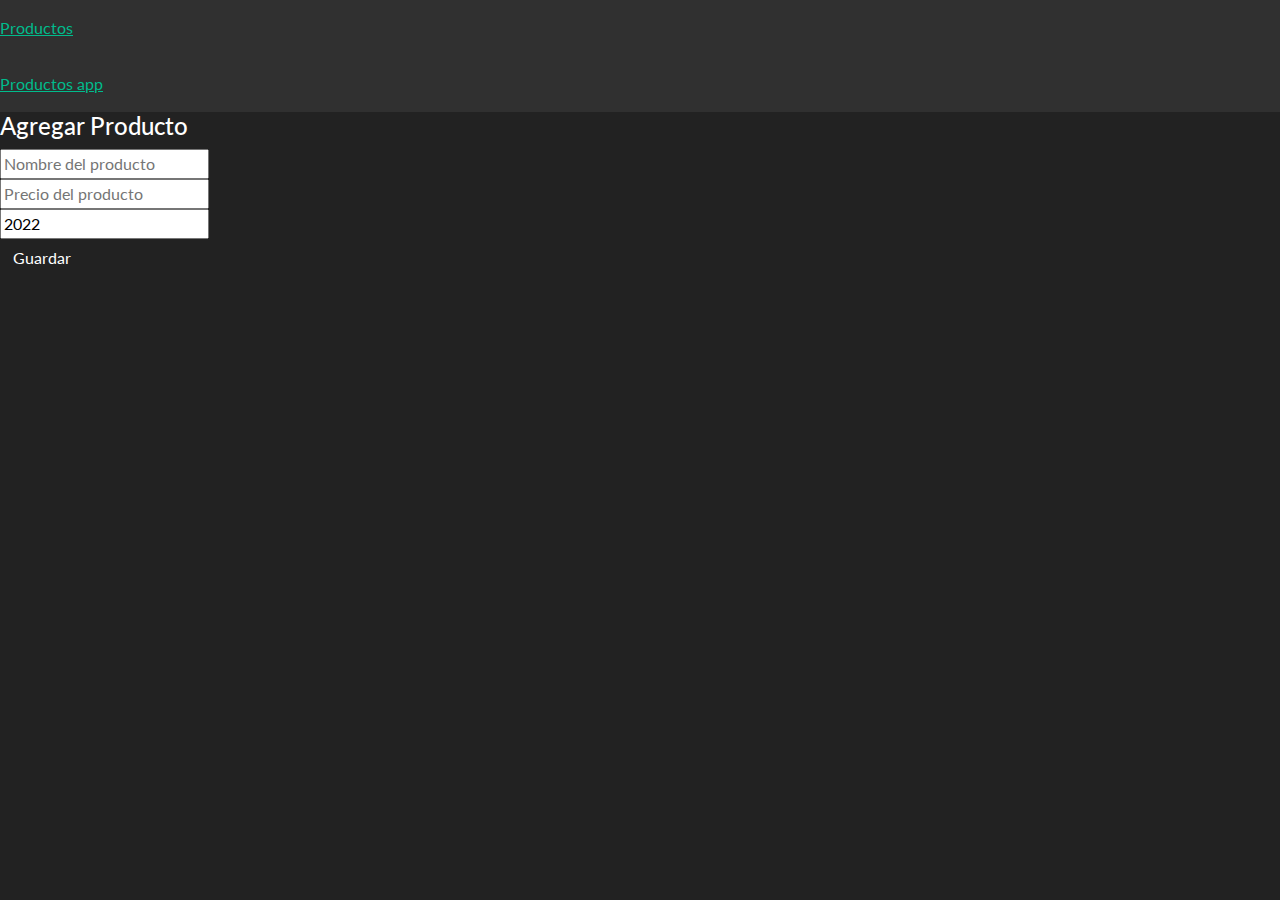
==== ClaseNo.2/index.html @ 0633bc87 "Subiendo codigo" ====
<!DOCTYPE html>
<html lang="en">

<head>
    <meta charset="UTF-8">
    <meta http-equiv="X-UA-Compatible" content="IE=edge">
    <meta name="viewport" content="width=device-width, initial-scale=1.0">
    <title>CRUD</title>
    <!--Boostswatch -->
    <link rel="stylesheet" href="bootstrap.min.css">
</head>

<body>

    <!-- Navegacion -->
    <nav class="navbar navbar-dar bg-dark">
        <a href="navbar-brand" class="#">Productos</a>
    </nav>

    <!-- Navegacion -->
    <nav class="navbar navbar-dar bg-dark">
        <a href="navbar-brand" class="#">Productos app</a>
    </nav>

    <div class="contenedor">
        <!-- Aplicacion -->
        <div class="columna medida_columna">

            <!-- Formulario -->
            <div class="medida-1">

                <div class="tarjeta">

                    <div class="tarjeta-header">

                        <h4>Agregar Producto</h4>

                    </div>
                    <form class="tarjet-body" action="" id="producto-formulario">
                        <div class="grupo-formulario">

                            <input type="text" id="nombre" placeholder="Nombre del producto" class="Control-formulario">

                        </div>
                        <div class="grupo-formulario">

                            <input type="number" id="precio" step="0.01" placeholder="Precio del producto"
                                class="Control-formulario">

                        </div>

                        <div class="grupo-formulario">

                            <input type="number" id="año" step="1" value="2022" class="Control-formulario">

                        </div>

                        <input type="submit" value="Guardar" class="btn btn-primario btn-bloque">

                    </form>
                </div>

            </div>

            <div id="producto-lista" class="medida-3">



            </div>

        </div>

    </div>

    <script src="app.js" type="module"></script>
</body>

</html>
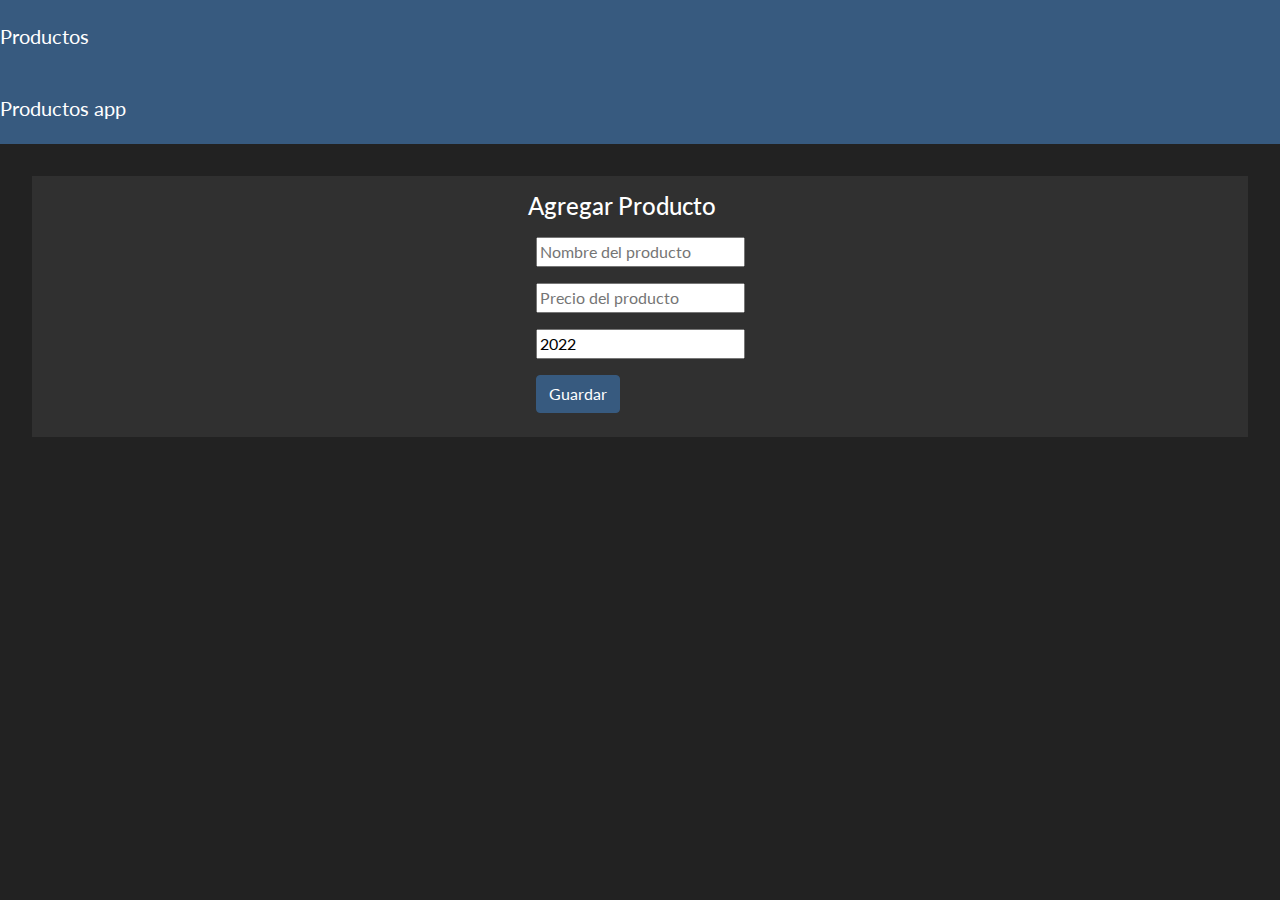
==== commit 880b6c9f: "Add files via upload" ====
--- a/ClaseNo.2/index.html
+++ b/ClaseNo.2/index.html
@@ -8,18 +8,19 @@
     <title>CRUD</title>
     <!--Boostswatch -->
     <link rel="stylesheet" href="bootstrap.min.css">
+    <link rel="stylesheet" href="app.css">
 </head>
 
 <body>
 
     <!-- Navegacion -->
-    <nav class="navbar navbar-dar bg-dark">
-        <a href="navbar-brand" class="#">Productos</a>
+    <nav class="navbar navbar-expand-lg navbar-dark bg-primary">
+        <a href="#" class="navbar-brand">Productos</a>
     </nav>
 
     <!-- Navegacion -->
-    <nav class="navbar navbar-dar bg-dark">
-        <a href="navbar-brand" class="#">Productos app</a>
+    <nav class="navbar navbar-expand-lg navbar-dark bg-primary">
+        <a href="#" class="navbar-brand">Productos app</a>
     </nav>
 
     <div class="contenedor">
@@ -55,7 +56,7 @@
 
                         </div>
 
-                        <input type="submit" value="Guardar" class="btn btn-primario btn-bloque">
+                        <input type="submit" value="Guardar" class="btn btn-primary" id="btn">
 
                     </form>
                 </div>
--- a/ClaseNo.2/app.css
+++ b/ClaseNo.2/app.css
@@ -0,0 +1,26 @@
+
+.success, .error{
+    color:white;
+    padding: 5px;
+    margin: 5px 0 15 px 0;
+
+}
+.success{
+    background: green;
+}
+.error{
+    background: red;
+}
+
+.contenedor{
+    background: #303030;
+    display: flex;
+    justify-content: center;
+    justify-items: center;
+    padding: 1rem;
+    margin: 2rem;
+}
+
+.contenedor input{
+    margin: 0.5rem;
+}
